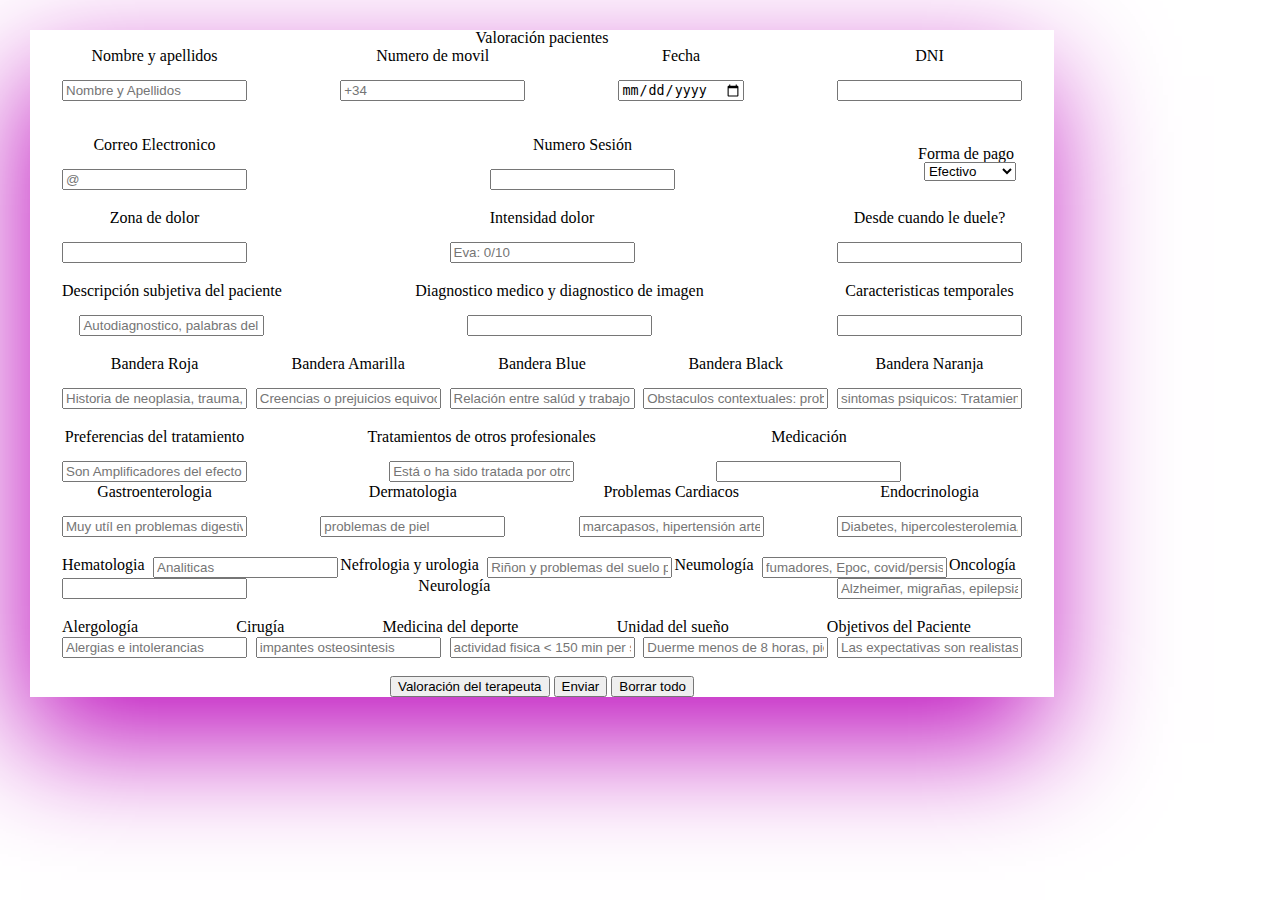
==== index.html @ aa076ba2 "Modificada estructura html hay que pulir" ====
<!DOCTYPE html>
<html lang="en">
<head>
    <meta charset="UTF-8">
    <meta name="viewport" content="width=device-width, initial-scale=1.0">
    <title>Valoración pacientes</title>
    <link rel="stylesheet" href="./styles.css">
</head>
<body>
    <div class="formulario_container">
        <fieldset>
            <legend>Valoración pacientes</legend> 
            <form id="miFormulario" > 
                <!-- <form method="post" action="mailto:gsfisioterapiaclientes@gmail.com" enctype="text/plain"
Esto en principio sirve para enviar el correo a gsfisioterapiaclientes@gmail.com
            -->
                <label>
                    <div class="formulario_linea">
                      <div class="formulario_columnas">
                        <b>Nombre y apellidos</b>&nbsp;
                        <input type="text" id="nombre" placeholder="Nombre y Apellidos" required/>
                        &nbsp;
                      </div>
                         
                        <div class="formulario_columnas">
                          <b>Numero de movil</b>  &nbsp;
                          <input type="number"  placeholder="+34"  id="movil" required/>
                          &nbsp;
                        </div>
                        
                        <div class="formulario_columnas">
                          <b> Fecha</b> &nbsp;
                          <input type="date" id="fecha" />
                          &nbsp;
                        </div>
                        
                        <div class="formulario_columnas">
                          <b>DNI </b>&nbsp;
                          <input type="text" id="dni" />&nbsp;
                        </div>
                        
                      </div>
                        
                 
                <br>


                <div class="formulario_linea">
                  <div class="formulario_columnas">
                    <b>Correo Electronico </b>&nbsp;
                    <input type="email" placeholder="@" id="email"/>
                  </div>
                    
                    <div class="formulario_columnas">
                      <b>Numero Sesión </b>&nbsp;
                      <input type="number" id="Forma_de_Pago" />
                    </div> 
                    <div class="formulario_columnas">
                      <label> <b>Forma de pago</b> &nbsp; </label>
                      <select>
                        <option value="Efectivo">Efectivo</option>
                        <option value="Tarjeta">Tarjeta</option>
                        <option value="Bizum">Bizum</option>
                        <option value="Bono">Bono</option>
                        <option value="Debe pagar">Debe pagar</option>
                      </select>
                    </div> 
                </div>
                
                
              <br>
              <div class="formulario_linea">
                <div class="formulario_columnas">
                  <b>Zona de dolor </b>&nbsp;
                  <input type="textarea" id="zona_de_dolor" />
                </div>
                
                <div class="formulario_columnas">
                  <b>Intensidad dolor </b>&nbsp;
                  <input type="number" placeholder="Eva: 0/10" id="Eva" />
                </div>
                
                <div class="formulario_columnas">
                  <b>Desde cuando le duele? </b>&nbsp;
                  <input type="textarea" id="Duraciónsintomas" />
                </div>
                
              </div>
              
              
                <br>
                <div class="formulario_linea"><div class="formulario_columnas">
                  <b> Descripción subjetiva del paciente </b>&nbsp;
                  <input type="textarea" id="Descripción_paciente" rows="4" cols="4" placeholder="Autodiagnostico, palabras del paciente" />
                 
                </div>
                   <div class="formulario_columnas">
                    <b> Diagnostico medico y diagnostico de imagen </b>&nbsp;
                    <input type="textarea" id="DiagnosticoMedico" />
                   
                   </div>
                   <div class="formulario_columnas">
                    <b>Caracteristicas temporales </b>&nbsp;
                    <input type="textarea" id="caracteristicasTemporales"  />
  
                   </div>
                  
                </div>
                
                
                <br>
                <div class="formulario_linea">
                
                  <div class="formulario_columnas">
                   <b> Bandera Roja </b>&nbsp;
                   <input type="textarea" id="banderaRoja" placeholder="Historia de neoplasia, trauma, perdidad de peso o inmunodeficiencia, fiebre ,anestesia, dolor que empeora/depierta por las noches" />
                                   </div>
                                   <div class="formulario_columnas">
                   <b> Bandera Amarilla </b>&nbsp;
                   <input type="textarea" id="banderaAmarilla" placeholder="Creencias o prejuicios equivocados, kinesiofobia, respuestas emocionales y formas de afrontar el dolor, "  />
                                   </div>
                                   <div class="formulario_columnas">
                    <b> Bandera Blue </b>&nbsp;
                    <input type="textarea" id="banderaBlue" placeholder="Relación entre salúd y trabajo"  />
                                    </div>
                                    <div class="formulario_columnas">
                    <b> Bandera Black </b>&nbsp;
                    <input type="textarea" id="banderaBlack" placeholder="Obstaculos contextuales: problemas economicos, falta de tiempo, dependencia para los desplazamientos, desconfianza hacía el personal sanitario o sobre las funciones de la fisioterapia en el percorso rehabilitativo "  />
                                    </div>
                                    <div class="formulario_columnas">
                    <b>Bandera Naranja</b>&nbsp;
                    <input type="textarea" id="banderaNaranja" placeholder="sintomas psiquicos: Tratamiento de depresión, ansiedad toma de farmacos antidepresivos o ansioliticos" />
                                  </div>
                </div>
                
                <br>
                <div class="formulario_linea">
<div class="formulario_columnas">
                    <b>Preferencias del tratamiento</b>&nbsp;
                    <input type="textarea" id="preferenciasDelTratamiento" placeholder="Son Amplificadores del efecto placebo y del adherencia al tratamiento" />
                    </div><div class="formulario_columnas">
                    <b>Tratamientos de otros profesionales</b>&nbsp;
                <input type="textarea" id="tratamientosDeOtros" placeholder="Está o ha sido tratada por otros especialistas/terapeutas ? Que tratamientos ha estado recibiendo?" />
                </div><div class="formulario_columnas">
                <b>Medicación</b>&nbsp;
                    <input type="textarea" id="medicación" `placeholder="Insertar nombre, preguntar para que sirve, dosis y desde hace cuanto tiempo lo está tomando"/>
            </div>
                <br>
              </div>
                <div class="formulario_linea">
<div class="formulario_columnas">
                   <b> Gastroenterologia</b>&nbsp;

                    <input type="textarea" placeholder="Muy utíl en problemas digestivos" />
                </div><div class="formulario_columnas">
                    <b>Dermatologia</b>&nbsp;
                    <input type="textarea" placeholder="problemas de piel" />
                </div><div class="formulario_columnas">
                    <b>Problemas Cardiacos</b>&nbsp;
                    <input type="textarea"  placeholder="marcapasos, hipertensión arterial" />
                </div><div class="formulario_columnas">
                    <b>Endocrinologia</b>&nbsp;
                    <input type="textarea" placeholder="Diabetes, hipercolesterolemia, ovario poliquisticos, tiroides" />
                               </div>
                  </div>
                <br>

                <div class="formulario_linea">
                    <b>Hematologia</b>&nbsp;

                    <input type="textarea" placeholder="Analiticas" />
                    <b>Nefrologia y urologia</b>&nbsp;
                    <input type="textarea" placeholder="Riñon y problemas del suelo pelvico" />
                    <b> Neumología</b>&nbsp;
                    <input type="textarea" placeholder="fumadores, Epoc, covid/persistente"  />
                    <b>  Oncología</b>&nbsp;
                    <input type="textarea"  />
                    <b>  Neurología</b>&nbsp;
                    <input type="textarea" placeholder="Alzheimer, migrañas, epilepsias, parkinson, ictus" />
                </div>
                <br>
                <div class="formulario_linea">
                  <b>  Alergología</b>&nbsp;
                  <b>Cirugía</b>&nbsp;
                  <b>Medicina del deporte</b>&nbsp;
                  <b>Unidad del sueño</b>&nbsp;
                  <b>Objetivos del Paciente</b>&nbsp;
                </div>
                <div class="formulario_linea">
                    <input type="textarea"  placeholder="Alergias e intolerancias"/>
                    
                    <input type="textarea" placeholder="impantes osteosintesis" />
                    
                    <input type="textarea" placeholder="actividad fisica < 150 min per semana, sobrepeso o sarcopenia" />
                    
                    <input type="textarea" placeholder="Duerme menos de 8 horas, piernas inquietas" />
                   
                <input type="textarea" rows="4" cols="50" placeholder="Las expectativas son realistas?" />   
                </div>
                
                
                
                <br />
                <button>Valoración del terapeuta</button>
                <input type="button" value="Enviar" onclick="enviarFormulario()" />
              <input type="reset" value="Borrar todo" />
                <label>
              </form>
        </fieldset>

    </div>
    <script src="envioformulario.js"></script>
</body>
</html>
---- styles.css ----
html, body, div, span, applet, object, iframe,
h1, h2, h3, h4, h5, h6, p, blockquote, pre,
a, abbr, acronym, address, big, cite, code,
del, dfn, em, img, ins, kbd, q, s, samp,
small, strike, strong, sub, sup, tt, var,
b, u, i, center,
dl, dt, dd, ol, ul, li,
fieldset, form, label, legend,
table, caption, tbody, tfoot, thead, tr, th, td,
article, aside, canvas, details, embed, 
figure, figcaption, footer, header, hgroup, 
menu, nav, output, ruby, section, summary,
time, mark, audio, video {
	margin: 0;
	padding: 0;
	border: 0;
	font-size: 100%;
	font: inherit;
	vertical-align: baseline;
}
/* HTML5 display-role reset for older browsers */
article, aside, details, figcaption, figure, 
footer, header, hgroup, menu, nav, section {
	display: block;
}
body {
	line-height: 1;
}
ol, ul {
	list-style: none;
}
blockquote, q {
	quotes: none;
}
blockquote:before, blockquote:after,
q:before, q:after {
	content: '';
	content: none;
}
table {
	border-collapse: collapse;
	border-spacing: 0;
}

.formulario_container{
    /*Flex*/
    display:flex;
    flex-wrap: wrap; /*mobile first property*/
    text-align: center;
    justify-content: center;
    gap:20px;
    width: 80vw;
    margin:30px 30px 30px 30px;
    /*Sombra*/
    -webkit-box-shadow: -9px 46px 113px 0px rgba(191,17,191,1);
    -moz-box-shadow: -9px 46px 113px 0px rgba(191,17,191,1);
    box-shadow: -9px 46px 113px 0px rgba(191,17,191,1);
    
}

.formulario_linea{
    display:flex;
    flex-wrap: wrap; /*mobile first property*/
    justify-content: space-between;
    text-align: center;
    width: 75vw;
    margin:2px 2px 2px 2px;
}

.formulario_columnas{
    display:flex;
    flex-direction: column;
    justify-content: center;
    align-items: center;
    text-align: center;
    
}
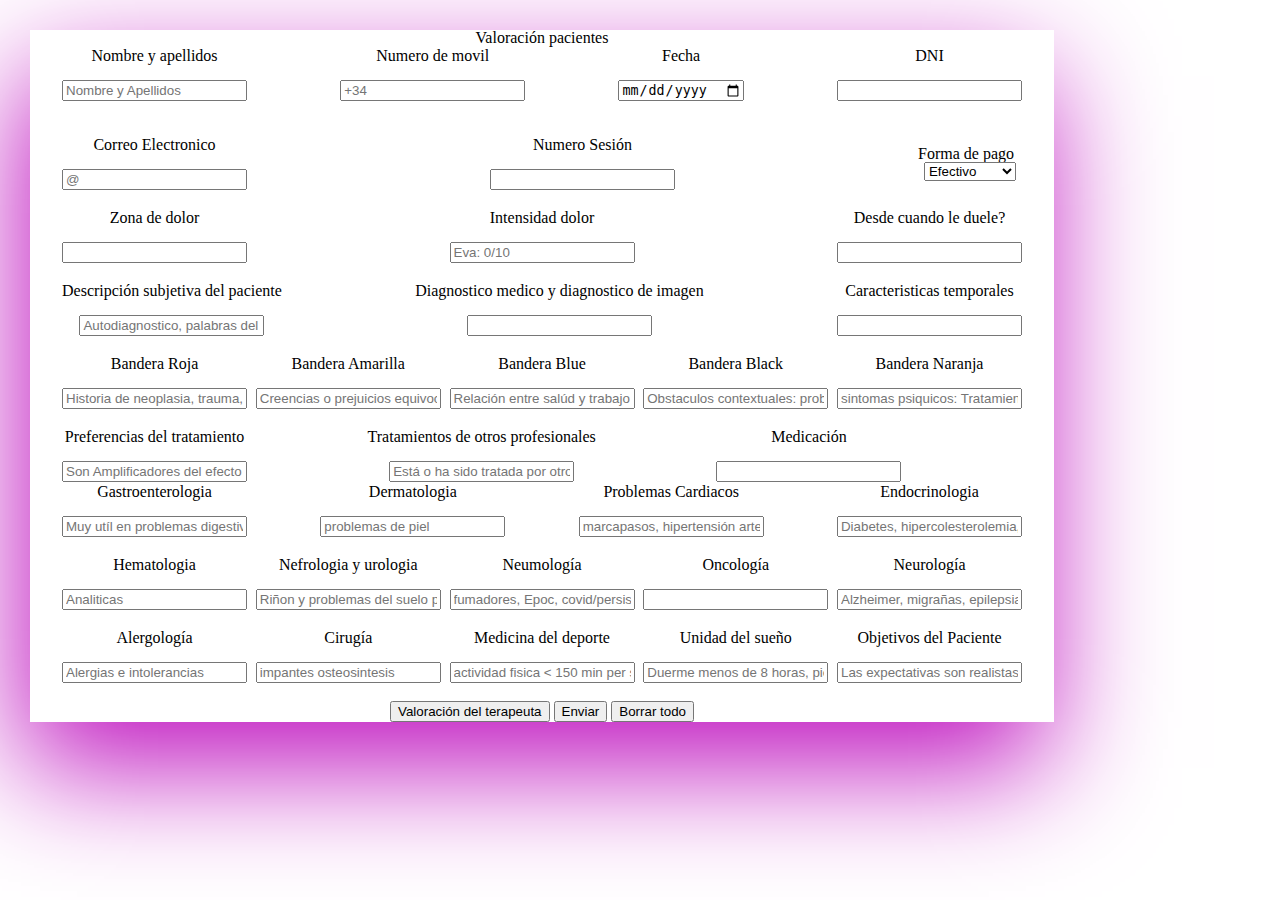
==== commit a8f21e51: "Modificada estructura html" ====
--- a/index.html
+++ b/index.html
@@ -166,37 +166,42 @@
                 <br>
 
                 <div class="formulario_linea">
+                  <div class="formulario_columnas">
                     <b>Hematologia</b>&nbsp;
-
                     <input type="textarea" placeholder="Analiticas" />
+                </div><div class="formulario_columnas">
                     <b>Nefrologia y urologia</b>&nbsp;
                     <input type="textarea" placeholder="Riñon y problemas del suelo pelvico" />
+                                    </div><div class="formulario_columnas">
                     <b> Neumología</b>&nbsp;
                     <input type="textarea" placeholder="fumadores, Epoc, covid/persistente"  />
+                                    </div><div class="formulario_columnas">
                     <b>  Oncología</b>&nbsp;
                     <input type="textarea"  />
+                                    </div><div class="formulario_columnas">
                     <b>  Neurología</b>&nbsp;
                     <input type="textarea" placeholder="Alzheimer, migrañas, epilepsias, parkinson, ictus" />
-                </div>
-                <br>
-                <div class="formulario_linea">
+                               </div>
+                  </div>
+                <br>
+                <div class="formulario_linea">
+<div class="formulario_columnas">
                   <b>  Alergología</b>&nbsp;
-                  <b>Cirugía</b>&nbsp;
-                  <b>Medicina del deporte</b>&nbsp;
-                  <b>Unidad del sueño</b>&nbsp;
-                  <b>Objetivos del Paciente</b>&nbsp;
-                </div>
-                <div class="formulario_linea">
                     <input type="textarea"  placeholder="Alergias e intolerancias"/>
-                    
+</div><div class="formulario_columnas">
+                    <b>Cirugía</b>&nbsp;
                     <input type="textarea" placeholder="impantes osteosintesis" />
-                    
+                    </div><div class="formulario_columnas">
+                    <b>Medicina del deporte</b>&nbsp;
                     <input type="textarea" placeholder="actividad fisica < 150 min per semana, sobrepeso o sarcopenia" />
-                    
+                    </div><div class="formulario_columnas">
+                    <b>Unidad del sueño</b>&nbsp;
                     <input type="textarea" placeholder="Duerme menos de 8 horas, piernas inquietas" />
-                   
+                    </div><div class="formulario_columnas">
+                    <b>Objetivos del Paciente</b>&nbsp;
                 <input type="textarea" rows="4" cols="50" placeholder="Las expectativas son realistas?" />   
                 </div>
+              </div>
                 
                 
                 
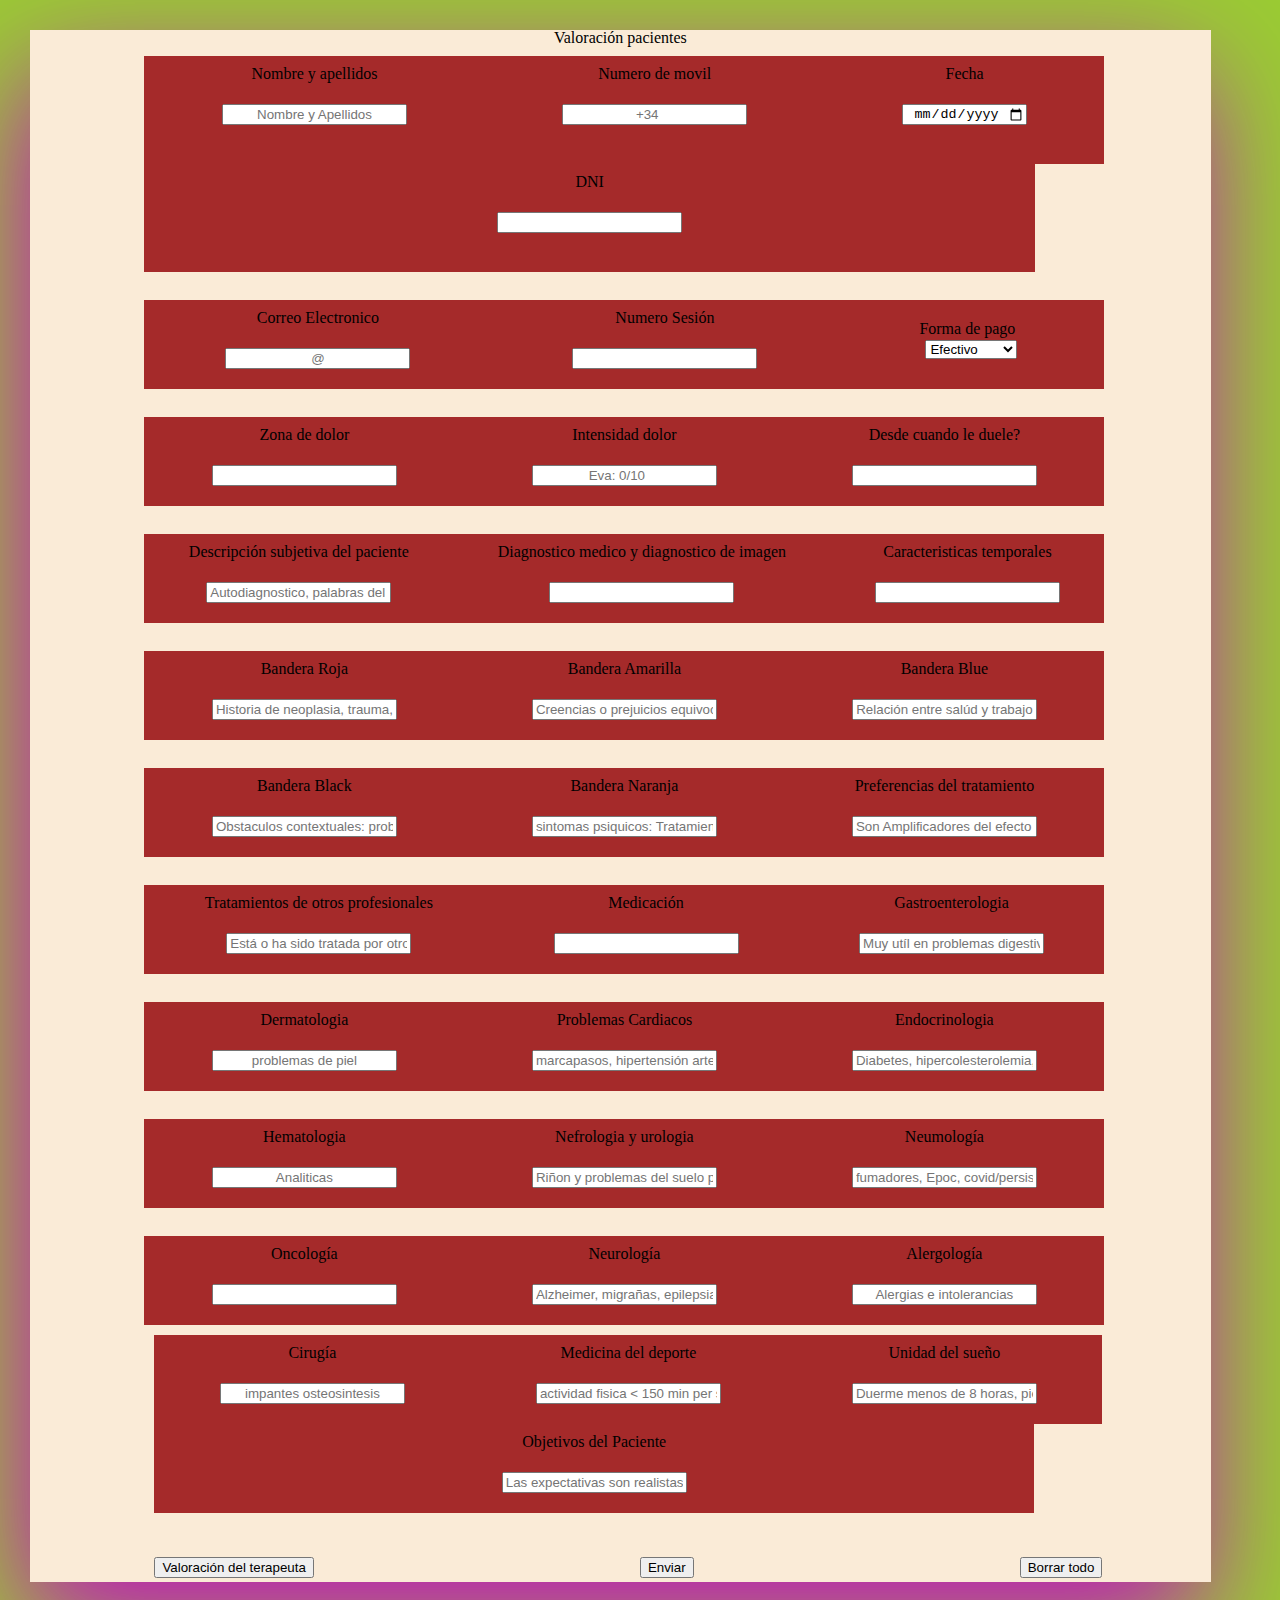
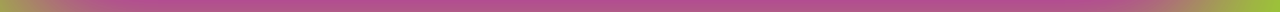
==== commit 5da48a7f: "modificada estructura html" ====
--- a/index.html
+++ b/index.html
@@ -6,50 +6,45 @@
     <title>Valoración pacientes</title>
     <link rel="stylesheet" href="./styles.css">
 </head>
+
 <body>
-    <div class="formulario_container">
-        <fieldset>
-            <legend>Valoración pacientes</legend> 
-            <form id="miFormulario" > 
-                <!-- <form method="post" action="mailto:gsfisioterapiaclientes@gmail.com" enctype="text/plain"
-Esto en principio sirve para enviar el correo a gsfisioterapiaclientes@gmail.com
-            -->
-                <label>
-                    <div class="formulario_linea">
-                      <div class="formulario_columnas">
-                        <b>Nombre y apellidos</b>&nbsp;
-                        <input type="text" id="nombre" placeholder="Nombre y Apellidos" required/>
-                        &nbsp;
-                      </div>
+  <div class="formulario_container">
+    <fieldset>
+      <legend>Valoración pacientes</legend> 
+        <form id="miFormulario" > 
+ <!-- <form method="post" action="mailto:gsfisioterapiaclientes@gmail.com" enctype="text/plain"
+Esto en principio sirve para enviar el correo a gsfisioterapiaclientes@gmail.com-->
+          <label>
+            <div class="formulario_linea">
+              <div class="formulario_columnas">
+                <b>Nombre y apellidos</b>&nbsp;
+                <input type="text" id="nombre" placeholder="Nombre y Apellidos" required/> &nbsp;
+              </div>
                          
-                        <div class="formulario_columnas">
-                          <b>Numero de movil</b>  &nbsp;
-                          <input type="number"  placeholder="+34"  id="movil" required/>
-                          &nbsp;
-                        </div>
+              <div class="formulario_columnas">
+                <b>Numero de movil</b>  &nbsp;
+                <input type="number"  placeholder="+34"  id="movil" required/>&nbsp;
+              </div>
                         
-                        <div class="formulario_columnas">
-                          <b> Fecha</b> &nbsp;
-                          <input type="date" id="fecha" />
-                          &nbsp;
-                        </div>
+              <div class="formulario_columnas">
+                <b> Fecha</b> &nbsp;
+                <input type="date" id="fecha" />&nbsp;
+                </div>
                         
-                        <div class="formulario_columnas">
-                          <b>DNI </b>&nbsp;
-                          <input type="text" id="dni" />&nbsp;
-                        </div>
+              <div class="formulario_columnas">
+                <b>DNI </b>&nbsp;
+                <input type="text" id="dni" />&nbsp;
+              </div>
                         
-                      </div>
-                        
-                 
-                <br>
-
-
-                <div class="formulario_linea">
-                  <div class="formulario_columnas">
-                    <b>Correo Electronico </b>&nbsp;
-                    <input type="email" placeholder="@" id="email"/>
-                  </div>
+            </div>
+                
+            <br>
+
+              <div class="formulario_linea">
+                <div class="formulario_columnas">
+                  <b>Correo Electronico </b>&nbsp;
+                  <input type="email" placeholder="@" id="email"/>
+                </div>
                     
                     <div class="formulario_columnas">
                       <b>Numero Sesión </b>&nbsp;
@@ -114,101 +109,125 @@
                   <div class="formulario_columnas">
                    <b> Bandera Roja </b>&nbsp;
                    <input type="textarea" id="banderaRoja" placeholder="Historia de neoplasia, trauma, perdidad de peso o inmunodeficiencia, fiebre ,anestesia, dolor que empeora/depierta por las noches" />
-                                   </div>
-                                   <div class="formulario_columnas">
+                   </div>
+                  <div class="formulario_columnas">
                    <b> Bandera Amarilla </b>&nbsp;
                    <input type="textarea" id="banderaAmarilla" placeholder="Creencias o prejuicios equivocados, kinesiofobia, respuestas emocionales y formas de afrontar el dolor, "  />
-                                   </div>
-                                   <div class="formulario_columnas">
+                   </div>
+                  <div class="formulario_columnas">
                     <b> Bandera Blue </b>&nbsp;
                     <input type="textarea" id="banderaBlue" placeholder="Relación entre salúd y trabajo"  />
-                                    </div>
-                                    <div class="formulario_columnas">
+                    </div>
+                  </div>
+                  <br>
+
+                <div class="formulario_linea">
+                  <div class="formulario_columnas">
                     <b> Bandera Black </b>&nbsp;
                     <input type="textarea" id="banderaBlack" placeholder="Obstaculos contextuales: problemas economicos, falta de tiempo, dependencia para los desplazamientos, desconfianza hacía el personal sanitario o sobre las funciones de la fisioterapia en el percorso rehabilitativo "  />
-                                    </div>
-                                    <div class="formulario_columnas">
+                  </div>
+                  <div class="formulario_columnas">
                     <b>Bandera Naranja</b>&nbsp;
                     <input type="textarea" id="banderaNaranja" placeholder="sintomas psiquicos: Tratamiento de depresión, ansiedad toma de farmacos antidepresivos o ansioliticos" />
                                   </div>
-                </div>
-                
-                <br>
-                <div class="formulario_linea">
-<div class="formulario_columnas">
+                  <div class="formulario_columnas">
                     <b>Preferencias del tratamiento</b>&nbsp;
                     <input type="textarea" id="preferenciasDelTratamiento" placeholder="Son Amplificadores del efecto placebo y del adherencia al tratamiento" />
-                    </div><div class="formulario_columnas">
+                  </div>                 
+                </div>
+                <br>
+                
+                <div class="formulario_linea">
+                  <div class="formulario_columnas">
                     <b>Tratamientos de otros profesionales</b>&nbsp;
                 <input type="textarea" id="tratamientosDeOtros" placeholder="Está o ha sido tratada por otros especialistas/terapeutas ? Que tratamientos ha estado recibiendo?" />
-                </div><div class="formulario_columnas">
+                </div>
+                <div class="formulario_columnas">
                 <b>Medicación</b>&nbsp;
                     <input type="textarea" id="medicación" `placeholder="Insertar nombre, preguntar para que sirve, dosis y desde hace cuanto tiempo lo está tomando"/>
-            </div>
-                <br>
-              </div>
-                <div class="formulario_linea">
-<div class="formulario_columnas">
-                   <b> Gastroenterologia</b>&nbsp;
-
-                    <input type="textarea" placeholder="Muy utíl en problemas digestivos" />
-                </div><div class="formulario_columnas">
+                </div>
+                <div class="formulario_columnas">
+                <b> Gastroenterologia</b>&nbsp;
+                <input type="textarea" placeholder="Muy utíl en problemas digestivos" />
+                </div>
+                
+              </div>
+              <br> 
+
+                <div class="formulario_linea">
+                  <div class="formulario_columnas">
                     <b>Dermatologia</b>&nbsp;
                     <input type="textarea" placeholder="problemas de piel" />
-                </div><div class="formulario_columnas">
+                  </div>
+                  <div class="formulario_columnas">
                     <b>Problemas Cardiacos</b>&nbsp;
                     <input type="textarea"  placeholder="marcapasos, hipertensión arterial" />
-                </div><div class="formulario_columnas">
+                  </div>
+                  <div class="formulario_columnas">
                     <b>Endocrinologia</b>&nbsp;
                     <input type="textarea" placeholder="Diabetes, hipercolesterolemia, ovario poliquisticos, tiroides" />
-                               </div>
-                  </div>
+                  </div>
+                </div>
                 <br>
 
                 <div class="formulario_linea">
                   <div class="formulario_columnas">
                     <b>Hematologia</b>&nbsp;
                     <input type="textarea" placeholder="Analiticas" />
-                </div><div class="formulario_columnas">
+                  </div>
+                  <div class="formulario_columnas">
                     <b>Nefrologia y urologia</b>&nbsp;
                     <input type="textarea" placeholder="Riñon y problemas del suelo pelvico" />
-                                    </div><div class="formulario_columnas">
+                    </div>
+                    <div class="formulario_columnas">
                     <b> Neumología</b>&nbsp;
                     <input type="textarea" placeholder="fumadores, Epoc, covid/persistente"  />
-                                    </div><div class="formulario_columnas">
+                    </div>
+                </div>
+                <br>
+
+                  <div class="formulario_linea">
+                    <div class="formulario_columnas">
                     <b>  Oncología</b>&nbsp;
                     <input type="textarea"  />
-                                    </div><div class="formulario_columnas">
+                    </div>
+                    <div class="formulario_columnas">
                     <b>  Neurología</b>&nbsp;
                     <input type="textarea" placeholder="Alzheimer, migrañas, epilepsias, parkinson, ictus" />
-                               </div>
-                  </div>
-                <br>
-                <div class="formulario_linea">
-<div class="formulario_columnas">
-                  <b>  Alergología</b>&nbsp;
-                    <input type="textarea"  placeholder="Alergias e intolerancias"/>
-</div><div class="formulario_columnas">
-                    <b>Cirugía</b>&nbsp;
-                    <input type="textarea" placeholder="impantes osteosintesis" />
-                    </div><div class="formulario_columnas">
-                    <b>Medicina del deporte</b>&nbsp;
-                    <input type="textarea" placeholder="actividad fisica < 150 min per semana, sobrepeso o sarcopenia" />
-                    </div><div class="formulario_columnas">
-                    <b>Unidad del sueño</b>&nbsp;
-                    <input type="textarea" placeholder="Duerme menos de 8 horas, piernas inquietas" />
-                    </div><div class="formulario_columnas">
-                    <b>Objetivos del Paciente</b>&nbsp;
-                <input type="textarea" rows="4" cols="50" placeholder="Las expectativas son realistas?" />   
-                </div>
-              </div>
-                
-                
-                
-                <br />
-                <button>Valoración del terapeuta</button>
-                <input type="button" value="Enviar" onclick="enviarFormulario()" />
-              <input type="reset" value="Borrar todo" />
+                    </div>
+                    <div class="formulario_columnas">
+                      <b>  Alergología</b>&nbsp;
+                      <input type="textarea"  placeholder="Alergias e intolerancias"/>
+                  </div>
+
+                <br>
+                
+                <div class="formulario_linea">
+                  <div class="formulario_columnas">
+                      <b>Cirugía</b>&nbsp;
+                      <input type="textarea" placeholder="impantes osteosintesis" />
+                    </div>
+                    <div class="formulario_columnas">
+                      <b>Medicina del deporte</b>&nbsp;
+                      <input type="textarea" placeholder="actividad fisica < 150 min per semana, sobrepeso o sarcopenia" />
+                    </div>
+                    <div class="formulario_columnas">
+                      <b>Unidad del sueño</b>&nbsp;
+                      <input type="textarea" placeholder="Duerme menos de 8 horas, piernas inquietas" />
+                    </div>
+                    <div class="formulario_columnas">
+                      <b>Objetivos del Paciente</b>&nbsp;
+                      <input type="textarea" rows="4" cols="50" placeholder="Las expectativas son realistas?" />   
+                </div>
+              </div>
+              <br>
+                <br>
+                <div class="formulario_linea">
+                  <button>Valoración del terapeuta</button>
+                  <input type="button" value="Enviar" onclick="enviarFormulario()" />
+                <input type="reset" value="Borrar todo" />
+                </div>
+                
                 <label>
               </form>
         </fieldset>
--- a/styles.css
+++ b/styles.css
@@ -42,10 +42,19 @@
 	border-spacing: 0;
 }
 
+/*My css from here*/
+
+
+body{
+    background-color: yellowgreen;
+    display:flex;
+}
+
 .formulario_container{
     /*Flex*/
     display:flex;
     flex-wrap: wrap; /*mobile first property*/
+    flex-grow: 0.8;
     text-align: center;
     justify-content: center;
     gap:20px;
@@ -55,6 +64,7 @@
     -webkit-box-shadow: -9px 46px 113px 0px rgba(191,17,191,1);
     -moz-box-shadow: -9px 46px 113px 0px rgba(191,17,191,1);
     box-shadow: -9px 46px 113px 0px rgba(191,17,191,1);
+    background-color: antiquewhite;
     
 }
 
@@ -64,14 +74,22 @@
     justify-content: space-between;
     text-align: center;
     width: 75vw;
-    margin:2px 2px 2px 2px;
+    margin:10px 2px 2px 10px;
+    
 }
 
 .formulario_columnas{
     display:flex;
     flex-direction: column;
     justify-content: center;
+    flex-grow: 0.9;
     align-items: center;
     text-align: center;
-    
+    background-color: brown;
+    padding:10px 40px 20px 40px;
+    gap:3px;
+}
+
+input{
+    text-align: center;
 }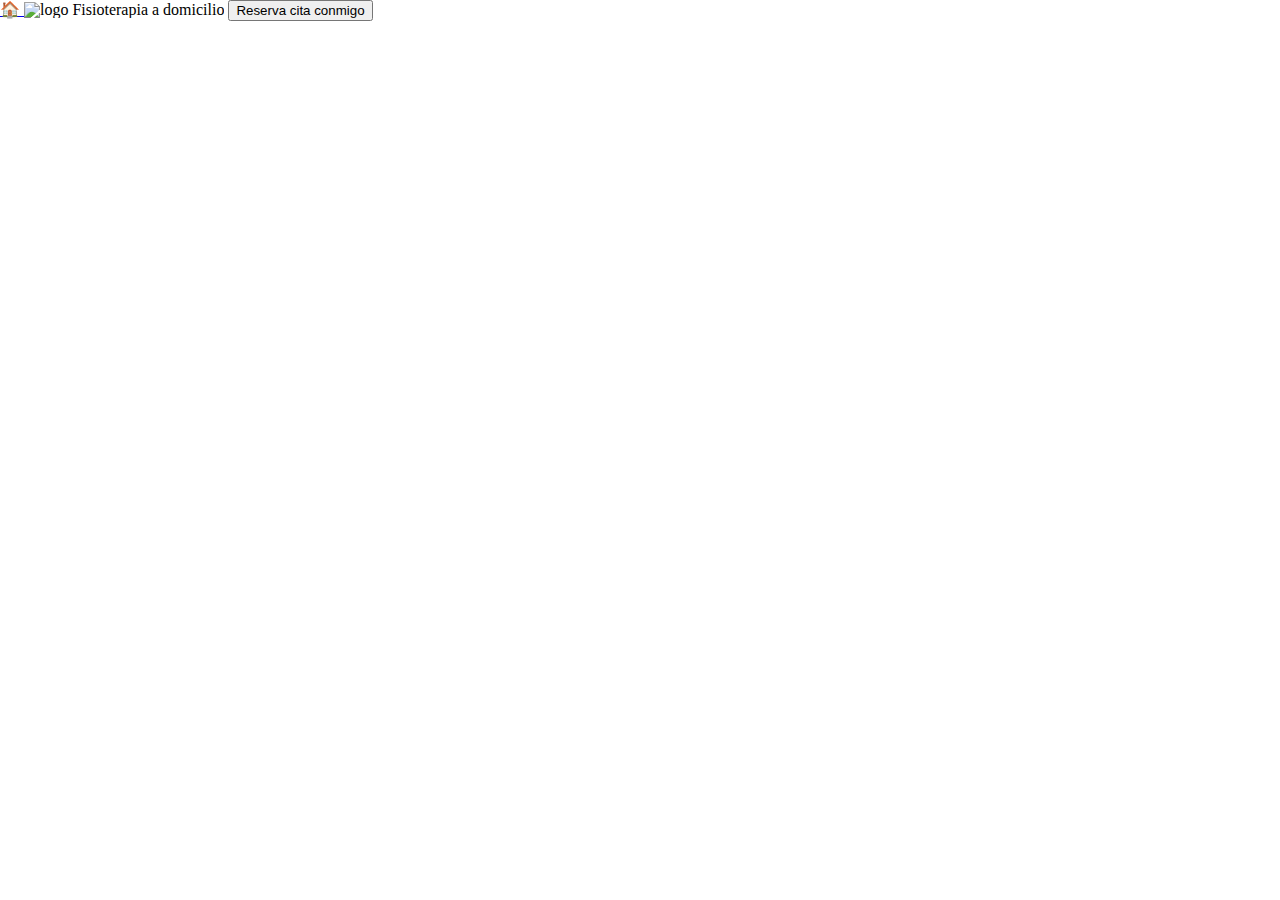
==== commit c0d821f8: "Añadiendo estructuras para tener una home page" ====
--- a/index.html
+++ b/index.html
@@ -3,236 +3,21 @@
 <head>
     <meta charset="UTF-8">
     <meta name="viewport" content="width=device-width, initial-scale=1.0">
-    <title>Valoración pacientes</title>
+    <title>Fisioterapia a domicilio</title>
     <link rel="stylesheet" href="./styles.css">
 </head>
 
 <body>
-  <div class="formulario_container">
-    <fieldset>
-      <legend>Valoración pacientes</legend> 
-        <form id="miFormulario" > 
- <!-- <form method="post" action="mailto:gsfisioterapiaclientes@gmail.com" enctype="text/plain"
-Esto en principio sirve para enviar el correo a gsfisioterapiaclientes@gmail.com-->
-          <label>
-            <div class="formulario_linea">
-              <div class="formulario_columnas">
-                <b>Nombre y apellidos</b>&nbsp;
-                <input type="text" id="nombre" placeholder="Nombre y Apellidos" required/> &nbsp;
-              </div>
-                         
-              <div class="formulario_columnas">
-                <b>Numero de movil</b>  &nbsp;
-                <input type="number"  placeholder="+34"  id="movil" required/>&nbsp;
-              </div>
-                        
-              <div class="formulario_columnas">
-                <b> Fecha</b> &nbsp;
-                <input type="date" id="fecha" />&nbsp;
-                </div>
-                        
-              <div class="formulario_columnas">
-                <b>DNI </b>&nbsp;
-                <input type="text" id="dni" />&nbsp;
-              </div>
-                        
-            </div>
+  <nav>
+    <a href="./valoración-pacientes.html">&#127968; </a>
+    <link rel="stylesheet" href="">
+    <img src="" alt="logo Fisioterapia a domicilio">
+    <button class="button-blue">Reserva cita conmigo</button>
+  </nav>
+ <div class="background-blue-index">
+
+ </div>
                 
-            <br>
-
-              <div class="formulario_linea">
-                <div class="formulario_columnas">
-                  <b>Correo Electronico </b>&nbsp;
-                  <input type="email" placeholder="@" id="email"/>
-                </div>
-                    
-                    <div class="formulario_columnas">
-                      <b>Numero Sesión </b>&nbsp;
-                      <input type="number" id="Forma_de_Pago" />
-                    </div> 
-                    <div class="formulario_columnas">
-                      <label> <b>Forma de pago</b> &nbsp; </label>
-                      <select>
-                        <option value="Efectivo">Efectivo</option>
-                        <option value="Tarjeta">Tarjeta</option>
-                        <option value="Bizum">Bizum</option>
-                        <option value="Bono">Bono</option>
-                        <option value="Debe pagar">Debe pagar</option>
-                      </select>
-                    </div> 
-                </div>
-                
-                
-              <br>
-              <div class="formulario_linea">
-                <div class="formulario_columnas">
-                  <b>Zona de dolor </b>&nbsp;
-                  <input type="textarea" id="zona_de_dolor" />
-                </div>
-                
-                <div class="formulario_columnas">
-                  <b>Intensidad dolor </b>&nbsp;
-                  <input type="number" placeholder="Eva: 0/10" id="Eva" />
-                </div>
-                
-                <div class="formulario_columnas">
-                  <b>Desde cuando le duele? </b>&nbsp;
-                  <input type="textarea" id="Duraciónsintomas" />
-                </div>
-                
-              </div>
-              
-              
-                <br>
-                <div class="formulario_linea"><div class="formulario_columnas">
-                  <b> Descripción subjetiva del paciente </b>&nbsp;
-                  <input type="textarea" id="Descripción_paciente" rows="4" cols="4" placeholder="Autodiagnostico, palabras del paciente" />
-                 
-                </div>
-                   <div class="formulario_columnas">
-                    <b> Diagnostico medico y diagnostico de imagen </b>&nbsp;
-                    <input type="textarea" id="DiagnosticoMedico" />
-                   
-                   </div>
-                   <div class="formulario_columnas">
-                    <b>Caracteristicas temporales </b>&nbsp;
-                    <input type="textarea" id="caracteristicasTemporales"  />
-  
-                   </div>
-                  
-                </div>
-                
-                
-                <br>
-                <div class="formulario_linea">
-                
-                  <div class="formulario_columnas">
-                   <b> Bandera Roja </b>&nbsp;
-                   <input type="textarea" id="banderaRoja" placeholder="Historia de neoplasia, trauma, perdidad de peso o inmunodeficiencia, fiebre ,anestesia, dolor que empeora/depierta por las noches" />
-                   </div>
-                  <div class="formulario_columnas">
-                   <b> Bandera Amarilla </b>&nbsp;
-                   <input type="textarea" id="banderaAmarilla" placeholder="Creencias o prejuicios equivocados, kinesiofobia, respuestas emocionales y formas de afrontar el dolor, "  />
-                   </div>
-                  <div class="formulario_columnas">
-                    <b> Bandera Blue </b>&nbsp;
-                    <input type="textarea" id="banderaBlue" placeholder="Relación entre salúd y trabajo"  />
-                    </div>
-                  </div>
-                  <br>
-
-                <div class="formulario_linea">
-                  <div class="formulario_columnas">
-                    <b> Bandera Black </b>&nbsp;
-                    <input type="textarea" id="banderaBlack" placeholder="Obstaculos contextuales: problemas economicos, falta de tiempo, dependencia para los desplazamientos, desconfianza hacía el personal sanitario o sobre las funciones de la fisioterapia en el percorso rehabilitativo "  />
-                  </div>
-                  <div class="formulario_columnas">
-                    <b>Bandera Naranja</b>&nbsp;
-                    <input type="textarea" id="banderaNaranja" placeholder="sintomas psiquicos: Tratamiento de depresión, ansiedad toma de farmacos antidepresivos o ansioliticos" />
-                                  </div>
-                  <div class="formulario_columnas">
-                    <b>Preferencias del tratamiento</b>&nbsp;
-                    <input type="textarea" id="preferenciasDelTratamiento" placeholder="Son Amplificadores del efecto placebo y del adherencia al tratamiento" />
-                  </div>                 
-                </div>
-                <br>
-                
-                <div class="formulario_linea">
-                  <div class="formulario_columnas">
-                    <b>Tratamientos de otros profesionales</b>&nbsp;
-                <input type="textarea" id="tratamientosDeOtros" placeholder="Está o ha sido tratada por otros especialistas/terapeutas ? Que tratamientos ha estado recibiendo?" />
-                </div>
-                <div class="formulario_columnas">
-                <b>Medicación</b>&nbsp;
-                    <input type="textarea" id="medicación" `placeholder="Insertar nombre, preguntar para que sirve, dosis y desde hace cuanto tiempo lo está tomando"/>
-                </div>
-                <div class="formulario_columnas">
-                <b> Gastroenterologia</b>&nbsp;
-                <input type="textarea" placeholder="Muy utíl en problemas digestivos" />
-                </div>
-                
-              </div>
-              <br> 
-
-                <div class="formulario_linea">
-                  <div class="formulario_columnas">
-                    <b>Dermatologia</b>&nbsp;
-                    <input type="textarea" placeholder="problemas de piel" />
-                  </div>
-                  <div class="formulario_columnas">
-                    <b>Problemas Cardiacos</b>&nbsp;
-                    <input type="textarea"  placeholder="marcapasos, hipertensión arterial" />
-                  </div>
-                  <div class="formulario_columnas">
-                    <b>Endocrinologia</b>&nbsp;
-                    <input type="textarea" placeholder="Diabetes, hipercolesterolemia, ovario poliquisticos, tiroides" />
-                  </div>
-                </div>
-                <br>
-
-                <div class="formulario_linea">
-                  <div class="formulario_columnas">
-                    <b>Hematologia</b>&nbsp;
-                    <input type="textarea" placeholder="Analiticas" />
-                  </div>
-                  <div class="formulario_columnas">
-                    <b>Nefrologia y urologia</b>&nbsp;
-                    <input type="textarea" placeholder="Riñon y problemas del suelo pelvico" />
-                    </div>
-                    <div class="formulario_columnas">
-                    <b> Neumología</b>&nbsp;
-                    <input type="textarea" placeholder="fumadores, Epoc, covid/persistente"  />
-                    </div>
-                </div>
-                <br>
-
-                  <div class="formulario_linea">
-                    <div class="formulario_columnas">
-                    <b>  Oncología</b>&nbsp;
-                    <input type="textarea"  />
-                    </div>
-                    <div class="formulario_columnas">
-                    <b>  Neurología</b>&nbsp;
-                    <input type="textarea" placeholder="Alzheimer, migrañas, epilepsias, parkinson, ictus" />
-                    </div>
-                    <div class="formulario_columnas">
-                      <b>  Alergología</b>&nbsp;
-                      <input type="textarea"  placeholder="Alergias e intolerancias"/>
-                  </div>
-
-                <br>
-                
-                <div class="formulario_linea">
-                  <div class="formulario_columnas">
-                      <b>Cirugía</b>&nbsp;
-                      <input type="textarea" placeholder="impantes osteosintesis" />
-                    </div>
-                    <div class="formulario_columnas">
-                      <b>Medicina del deporte</b>&nbsp;
-                      <input type="textarea" placeholder="actividad fisica < 150 min per semana, sobrepeso o sarcopenia" />
-                    </div>
-                    <div class="formulario_columnas">
-                      <b>Unidad del sueño</b>&nbsp;
-                      <input type="textarea" placeholder="Duerme menos de 8 horas, piernas inquietas" />
-                    </div>
-                    <div class="formulario_columnas">
-                      <b>Objetivos del Paciente</b>&nbsp;
-                      <input type="textarea" rows="4" cols="50" placeholder="Las expectativas son realistas?" />   
-                </div>
-              </div>
-              <br>
-                <br>
-                <div class="formulario_linea">
-                  <button>Valoración del terapeuta</button>
-                  <input type="button" value="Enviar" onclick="enviarFormulario()" />
-                <input type="reset" value="Borrar todo" />
-                </div>
-                
-                <label>
-              </form>
-        </fieldset>
-
-    </div>
     <script src="envioformulario.js"></script>
 </body>
 </html>--- a/styles.css
+++ b/styles.css
@@ -45,7 +45,7 @@
 /*My css from here*/
 
 
-body{
+.body{
     background-color: yellowgreen;
     display:flex;
 }
@@ -83,6 +83,8 @@
     flex-direction: column;
     justify-content: center;
     flex-grow: 0.9;
+    /* Flex grow permite adaptar el crecimiento de algo de acuerdo con los demás
+    elementos de forma automatica*/
     align-items: center;
     text-align: center;
     background-color: brown;
@@ -92,4 +94,18 @@
 
 input{
     text-align: center;
+}
+
+.titulo-formulario{
+    font-weight: 700;
+    border:4px red solid;
+    font-size: large;
+}
+
+.experiment_hidden{
+    opacity: 100%;
+}
+
+.experiment.hidden{
+    opacity:0%;
 }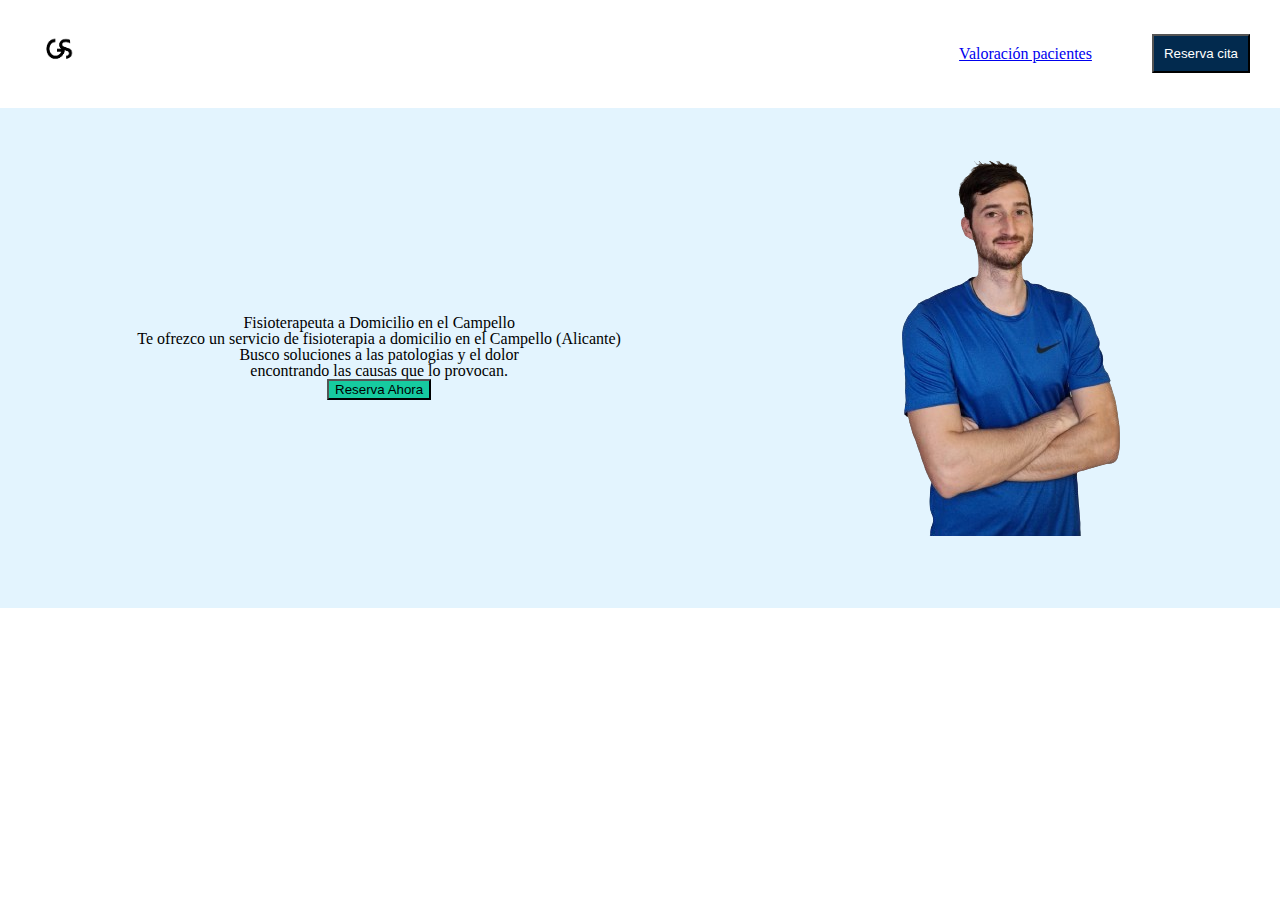
==== commit 1e602cbc: "Echo modificas a la estructura de background y de la pagína inicial" ====
--- a/index.html
+++ b/index.html
@@ -3,21 +3,53 @@
 <head>
     <meta charset="UTF-8">
     <meta name="viewport" content="width=device-width, initial-scale=1.0">
-    <title>Fisioterapia a domicilio</title>
+    <title> Fisioterapia a domicilio</title>
     <link rel="stylesheet" href="./styles.css">
 </head>
 
 <body>
-  <nav>
-    <a href="./valoración-pacientes.html">&#127968; </a>
-    <link rel="stylesheet" href="">
-    <img src="" alt="logo Fisioterapia a domicilio">
-    <button class="button-blue">Reserva cita conmigo</button>
+  <nav class="menu-flotante-flex">
+    <div class="logo">
+      <a href="./index.html"><img src="./Assets/Estructura/logo.png" width="60px" alt="logo Fisioterapia a domicilio"> </a>
+    </div>
+    
+    <div class="menu-flotante-derecha">
+      <ul>
+        <a href="./valoración-pacientes.html"><li >Valoración pacientes</li></a>
+        
+      </ul>
+      <button class="button-blue">Reserva cita </button>
+    </div>
+    
   </nav>
+
  <div class="background-blue-index">
-
+  <div class="background-parte-izquierda">
+    <h2 class="subtitle-index">Fisioterapeuta a Domicilio en el Campello</h2>
+    <h3>Te ofrezco un servicio de fisioterapia a domicilio en el Campello (Alicante)</h3>
+    <h4>Busco soluciones a las patologias y el dolor <br> encontrando las causas que lo provocan.</h4>
+    <button class="button-intobackground">Reserva Ahora</button>
+  </div>
+  
+  <div class="baground-parte-derecha">
+<img src="./Assets/fotos/Chi_sono-removebg-preview.png" alt="Fisioterapeuta a domicilio en Alicante">
+  </div>
  </div>
                 
+<!-- <div class="carrousel">
+  <div class="foto-carrousel">
+    <img src="./Assets/fotos/manipulación cervical.png" alt="Manipulación cervical">
+  </div>
+  <div class="foto-carrousel">
+    <img src="./Assets/fotos/epte.png" alt="Fisioterapia invasiva">
+  </div>
+  <div class="foto-carrousel">
+    <img src="./Assets/fotos/epte (1).png" alt="Fisioterapia invasiva" >
+  </div> -->
+  
+
+</div>
+
     <script src="envioformulario.js"></script>
 </body>
 </html>--- a/styles.css
+++ b/styles.css
@@ -44,6 +44,59 @@
 
 /*My css from here*/
 
+/*index*/
+
+.menu-flotante-flex{
+    display:flex;
+    justify-content: space-between;
+    align-items: center;
+    margin:10px 30px 10px 30px;
+}
+
+.logo:hover{
+    transform: scale(1.5) translateX(20px);
+}
+
+.menu-flotante-derecha{
+display:flex;
+align-items: center;
+gap:60px;
+}
+
+.button-blue{
+    background:#022A4E;
+    color:white;
+    padding:10px 10px 10px 10px;
+}
+
+.button-blue:hover{
+    background:#1b9de9;
+    color:black;
+    transform: scale(1.5) translateX(-20px);
+}
+
+
+
+.background-blue-index{
+    display:flex;
+    justify-content: space-around;
+    align-items: center;
+    text-align: center;
+    background-color: #E3F4FE;
+    height:500px;
+}
+
+.button-intobackground{
+    background-color: #16CBA0;
+}
+
+
+.carrousel{
+    display:flex;
+    gap:20px;
+}
+
+/*Valoración pacientes*/
 
 .body{
     background-color: yellowgreen;
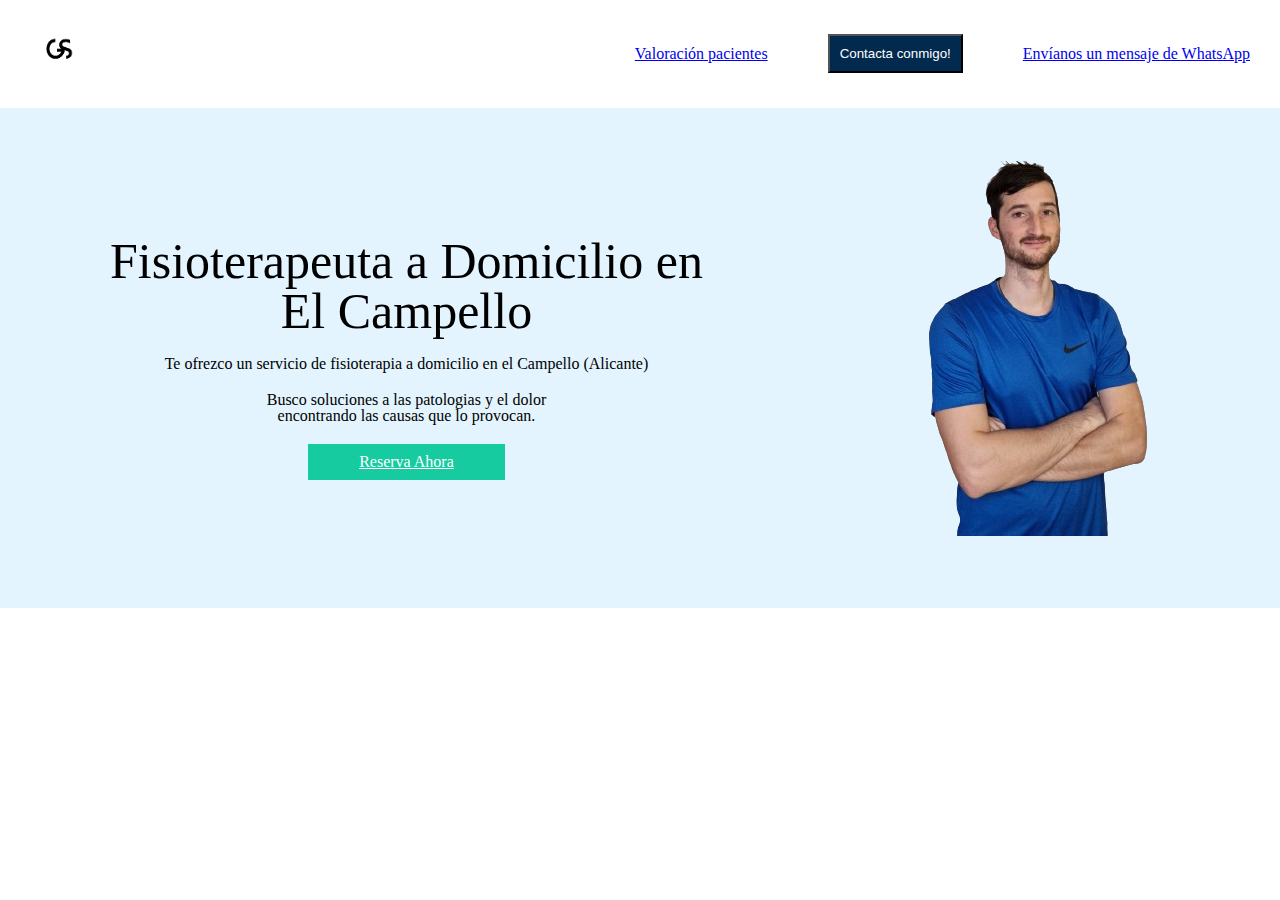
==== commit 79b8867e: "Cambiando nav de index.html" ====
--- a/index.html
+++ b/index.html
@@ -18,17 +18,21 @@
         <a href="./valoración-pacientes.html"><li >Valoración pacientes</li></a>
         
       </ul>
-      <button class="button-blue">Reserva cita </button>
+      <a href="https://calendly.com/gsfisioterapia">
+        <button class="button-blue">Contacta conmigo! </button>
+        <a href="https://api.whatsapp.com/send?phone=0034698837907">Envíanos un mensaje de WhatsApp</a>
+      </a>
     </div>
     
   </nav>
 
  <div class="background-blue-index">
   <div class="background-parte-izquierda">
-    <h2 class="subtitle-index">Fisioterapeuta a Domicilio en el Campello</h2>
+    <h2 class="subtitle-index">Fisioterapeuta a Domicilio en <br> El Campello</h2>
     <h3>Te ofrezco un servicio de fisioterapia a domicilio en el Campello (Alicante)</h3>
     <h4>Busco soluciones a las patologias y el dolor <br> encontrando las causas que lo provocan.</h4>
-    <button class="button-intobackground">Reserva Ahora</button>
+    <a href="https://calendly.com/gsfisioterapia" class="button-intobackground"> Reserva Ahora</a>
+    
   </div>
   
   <div class="baground-parte-derecha">
--- a/styles.css
+++ b/styles.css
@@ -86,8 +86,26 @@
     height:500px;
 }
 
+.subtitle-index{
+font-size: 50px;
+}
+
+.background-parte-izquierda{
+    display:flex;
+    flex-direction: column;
+    gap:20px;
+    align-items: center;
+}
 .button-intobackground{
     background-color: #16CBA0;
+    color:white;
+    width:30%;
+    padding:10px 10px 10px 10px;
+
+}
+
+.button-intobackground:hover{
+    transform: scale(1.5) ;
 }
 
 
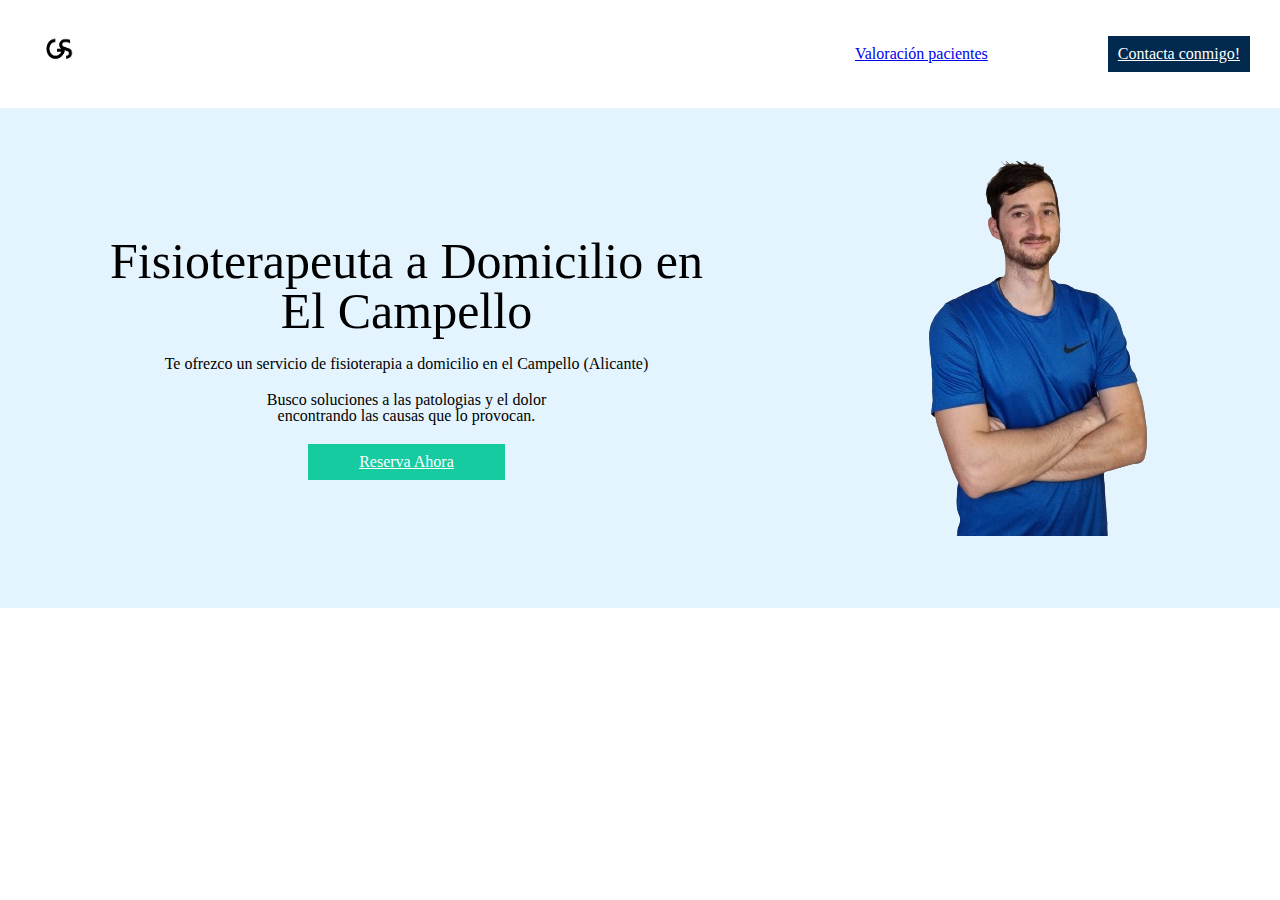
==== commit dd386813: "La imagen del header desaparece en tamaños de pamntallas menores de 600px cambiar la posición del fl" ====
--- a/index.html
+++ b/index.html
@@ -19,8 +19,8 @@
         
       </ul>
       <a href="https://calendly.com/gsfisioterapia">
-        <button class="button-blue">Contacta conmigo! </button>
-        <a href="https://api.whatsapp.com/send?phone=0034698837907">Envíanos un mensaje de WhatsApp</a>
+        
+        <a href="https://api.whatsapp.com/send?phone=+34698837907" class="button-blue">Contacta conmigo!</a>
       </a>
     </div>
     
@@ -36,7 +36,7 @@
   </div>
   
   <div class="baground-parte-derecha">
-<img src="./Assets/fotos/Chi_sono-removebg-preview.png" alt="Fisioterapeuta a domicilio en Alicante">
+<img src="./Assets/fotos/Chi_sono-removebg-preview.png" alt="Fisioterapeuta a domicilio en Alicante" class="mobile-hidden">
   </div>
  </div>
                 
--- a/styles.css
+++ b/styles.css
@@ -114,6 +114,15 @@
     gap:20px;
 }
 
+/*Utilizar este comando para hacer desaparecer la imagen en movil*/
+@media  screen and (max-width: 600px){
+    .mobile-hidden{
+        opacity: 0;
+        }
+}
+
+
+
 /*Valoración pacientes*/
 
 .body{
